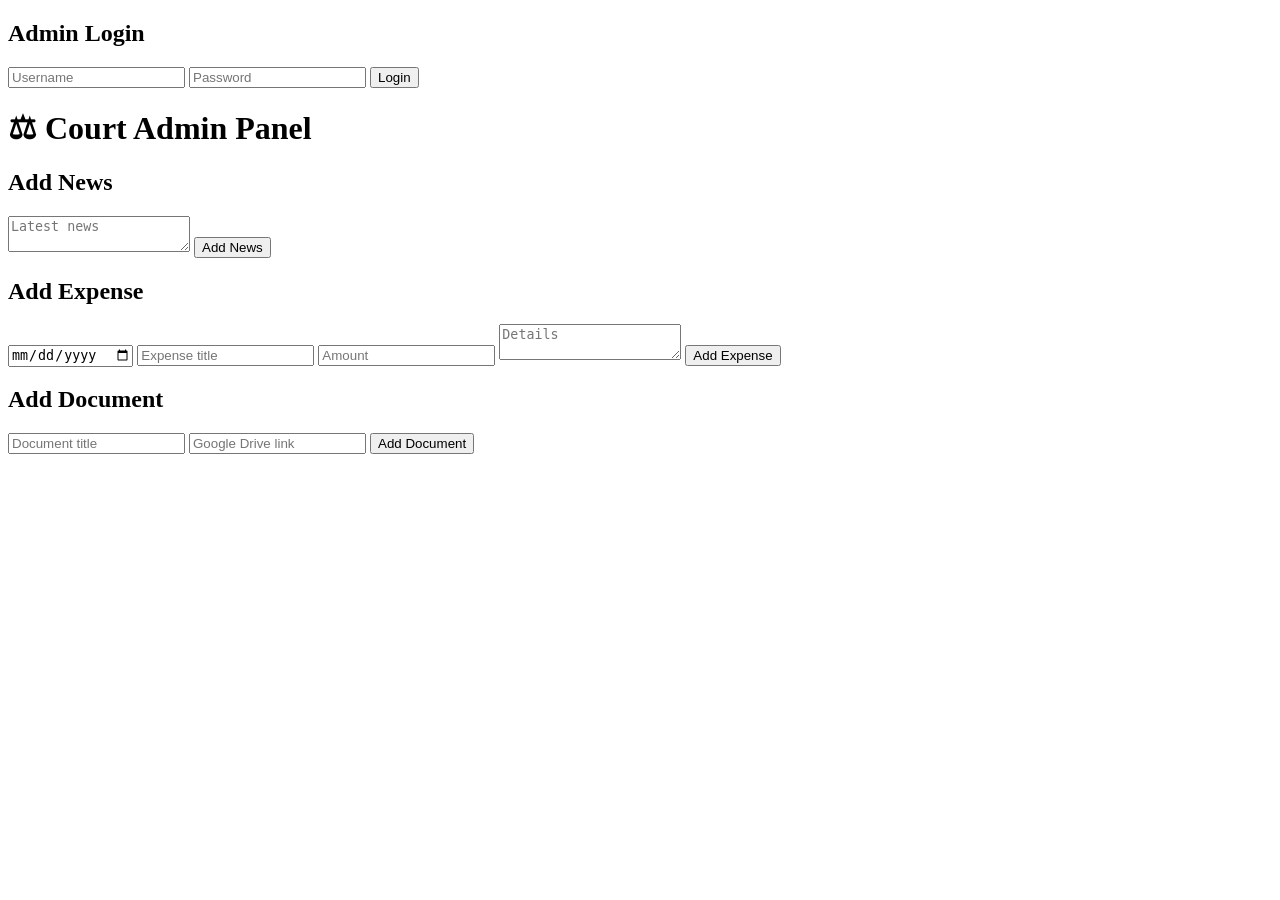
==== admin.html @ 2549af1c "Create admin.html" ====
<!DOCTYPE html>
<html lang="hi">

<head>

<meta charset="UTF-8">
<meta name="viewport" content="width=device-width, initial-scale=1.0">

<title>Admin Panel</title>

<link rel="stylesheet" href="admin.css">

</head>

<body>

<div class="login-box" id="loginBox">

<h2>
Admin Login
</h2>

<input
type="text"
id="username"
placeholder="Username">

<input
type="password"
id="password"
placeholder="Password">

<button onclick="login()">
Login
</button>

</div>

<div class="admin-panel" id="adminPanel">

<h1>
⚖ Court Admin Panel
</h1>

<!-- NEWS -->

<div class="card">

<h2>
Add News
</h2>

<textarea
id="newsText"
placeholder="Latest news">
</textarea>

<button onclick="addNews()">
Add News
</button>

</div>

<!-- EXPENSE -->

<div class="card">

<h2>
Add Expense
</h2>

<input
type="date"
id="expenseDate">

<input
type="text"
id="expenseTitle"
placeholder="Expense title">

<input
type="number"
id="expenseAmount"
placeholder="Amount">

<textarea
id="expenseDetails"
placeholder="Details">
</textarea>

<button onclick="addExpense()">
Add Expense
</button>

</div>

<!-- DOCUMENT -->

<div class="card">

<h2>
Add Document
</h2>

<input
type="text"
id="docTitle"
placeholder="Document title">

<input
type="text"
id="docLink"
placeholder="Google Drive link">

<button onclick="addDocument()">
Add Document
</button>

</div>

</div>

<script src="admin.js"></script>

</body>
</html>
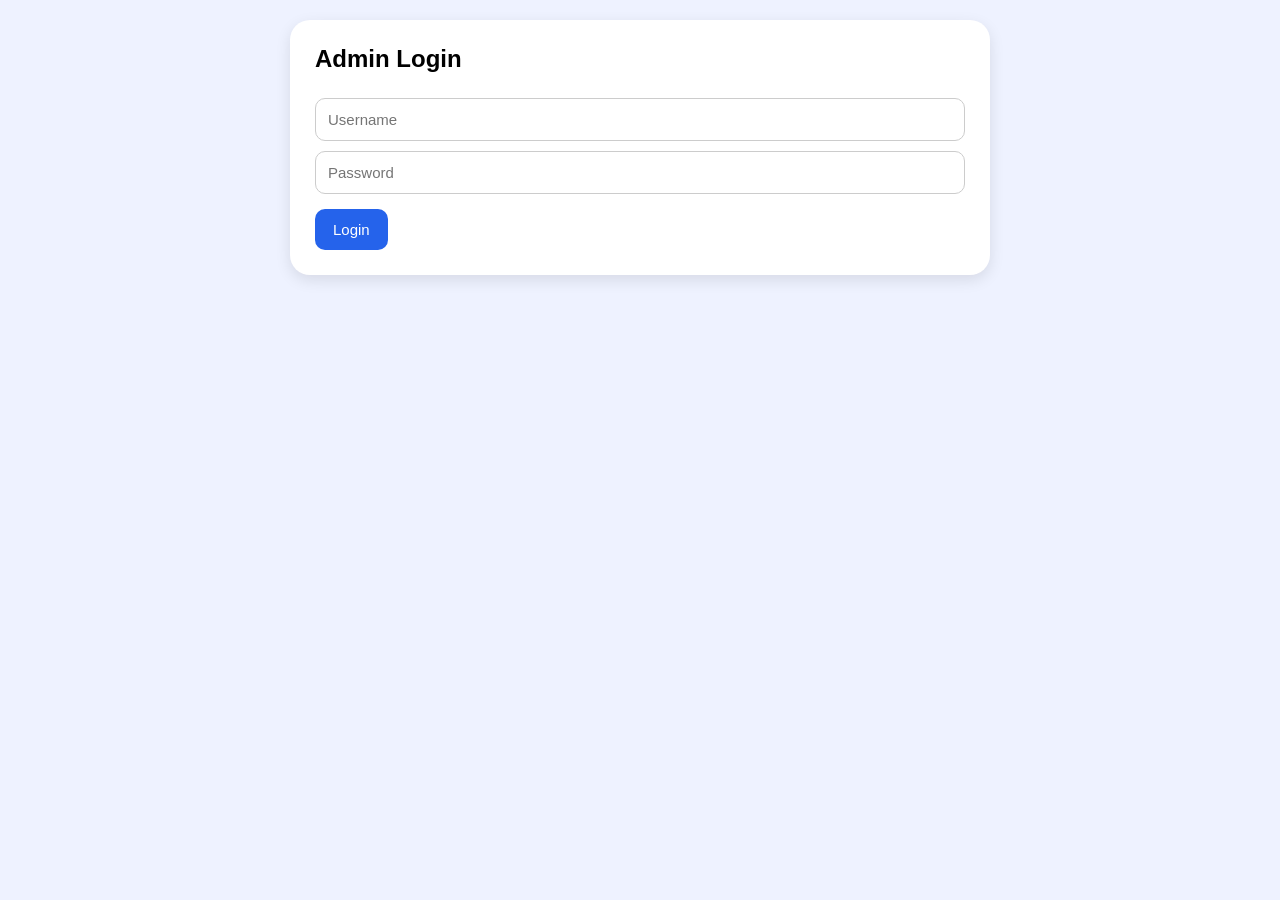
==== commit 57fd009e: "Update admin.html" ====
--- a/admin.html
+++ b/admin.html
@@ -49,6 +49,10 @@
 <h2>
 Add News
 </h2>
+
+<input
+type="date"
+id="newsDate">
 
 <textarea
 id="newsText"
--- a/admin.css
+++ b/admin.css
@@ -0,0 +1,61 @@
+*{
+margin:0;
+padding:0;
+box-sizing:border-box;
+}
+
+body{
+font-family:Arial,sans-serif;
+background:#eef2ff;
+padding:20px;
+}
+
+.login-box,
+.admin-panel{
+max-width:700px;
+margin:auto;
+background:white;
+padding:25px;
+border-radius:20px;
+box-shadow:0 5px 15px rgba(0,0,0,0.1);
+}
+
+.admin-panel{
+display:none;
+}
+
+h1,h2{
+margin-bottom:15px;
+}
+
+.card{
+margin-top:25px;
+padding:20px;
+border:1px solid #ddd;
+border-radius:15px;
+}
+
+input,
+textarea{
+width:100%;
+padding:12px;
+margin-top:10px;
+border:1px solid #ccc;
+border-radius:10px;
+font-size:15px;
+}
+
+button{
+margin-top:15px;
+padding:12px 18px;
+border:none;
+background:#2563eb;
+color:white;
+border-radius:10px;
+cursor:pointer;
+font-size:15px;
+}
+
+button:hover{
+opacity:0.9;
+}
